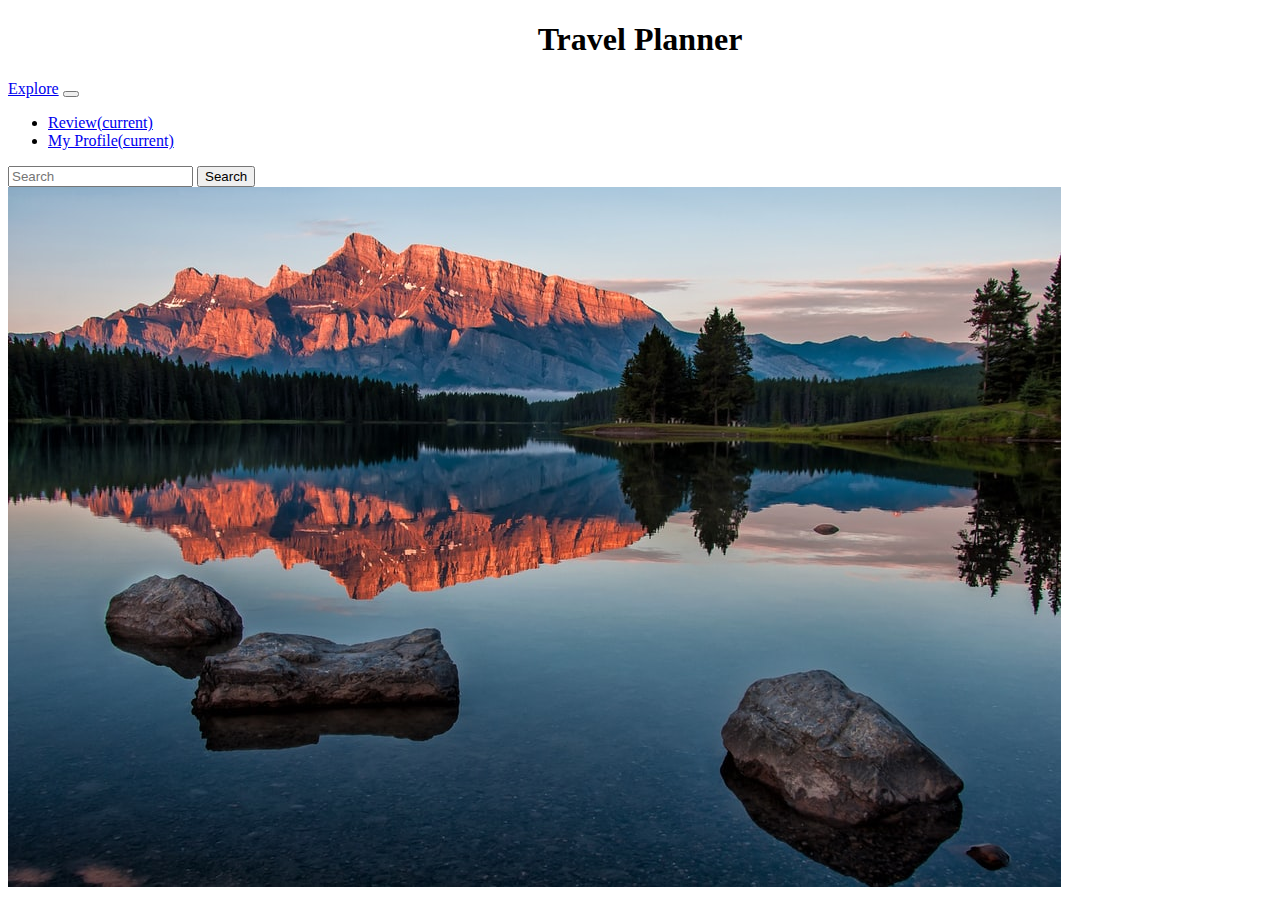
==== index.html @ 1af7e1d7 "Add files via upload" ====
<!doctype html>
<html lang="en">
  <head>
    <!-- Required meta tags -->
    <meta charset="utf-8">
    <meta name="viewport" content="width=device-width, initial-scale=1, shrink-to-fit=no">

    <!-- Bootstrap CSS -->
    <link rel="stylesheet" href="https://stackpath.bootstrapcdn.com/bootstrap/4.1.3/css/bootstrap.min.css" integrity="sha384-MCw98/SFnGE8fJT3GXwEOngsV7Zt27NXFoaoApmYm81iuXoPkFOJwJ8ERdknLPMO" crossorigin="anonymous">

    <title>Travel Planner</title>
  </head>
  <body>
    <center><h1>Travel Planner</h1></center>
    <nav class="navbar navbar-expand-lg navbar-light bg-light">
        <a class="navbar-brand" href="#">Explore</a>
        <button class="navbar-toggler" type="button" data-toggle="collapse" data-target="#navbarSupportedContent" aria-controls="navbarSupportedContent" aria-expanded="false" aria-label="Toggle navigation">
          <span class="navbar-toggler-icon"></span>
        </button>
      
        <div class="collapse navbar-collapse" id="navbarSupportedContent">
          <ul class="navbar-nav mr-auto">
            <li class="nav-item active">
              <a class="nav-link" href="review.html">Review<span class="sr-only">(current)</span></a>
            </li>
            <li class ="navbar-nav mr-auto">
                <a class="nav-link" href="#">My Profile<span class="sr-only">(current)</span></a>
            </li>
           
          </ul>
          <form class="form-inline my-2 my-lg-0">
            <input class="form-control mr-sm-2" type="search" placeholder="Search" aria-label="Search">
            <button class="btn btn-outline-success my-2 my-sm-0" type="submit">Search</button>
          </form>
        </div>
      </nav>
      <img src="homepage.jpg" class="img-fluid" alt="Responsive image">

    <!-- Optional JavaScript -->
    <!-- jQuery first, then Popper.js, then Bootstrap JS -->
    <script src="https://code.jquery.com/jquery-3.3.1.slim.min.js" integrity="sha384-q8i/X+965DzO0rT7abK41JStQIAqVgRVzpbzo5smXKp4YfRvH+8abtTE1Pi6jizo" crossorigin="anonymous"></script>
    <script src="https://cdnjs.cloudflare.com/ajax/libs/popper.js/1.14.3/umd/popper.min.js" integrity="sha384-ZMP7rVo3mIykV+2+9J3UJ46jBk0WLaUAdn689aCwoqbBJiSnjAK/l8WvCWPIPm49" crossorigin="anonymous"></script>
    <script src="https://stackpath.bootstrapcdn.com/bootstrap/4.1.3/js/bootstrap.min.js" integrity="sha384-ChfqqxuZUCnJSK3+MXmPNIyE6ZbWh2IMqE241rYiqJxyMiZ6OW/JmZQ5stwEULTy" crossorigin="anonymous"></script>
  </body>
</html>
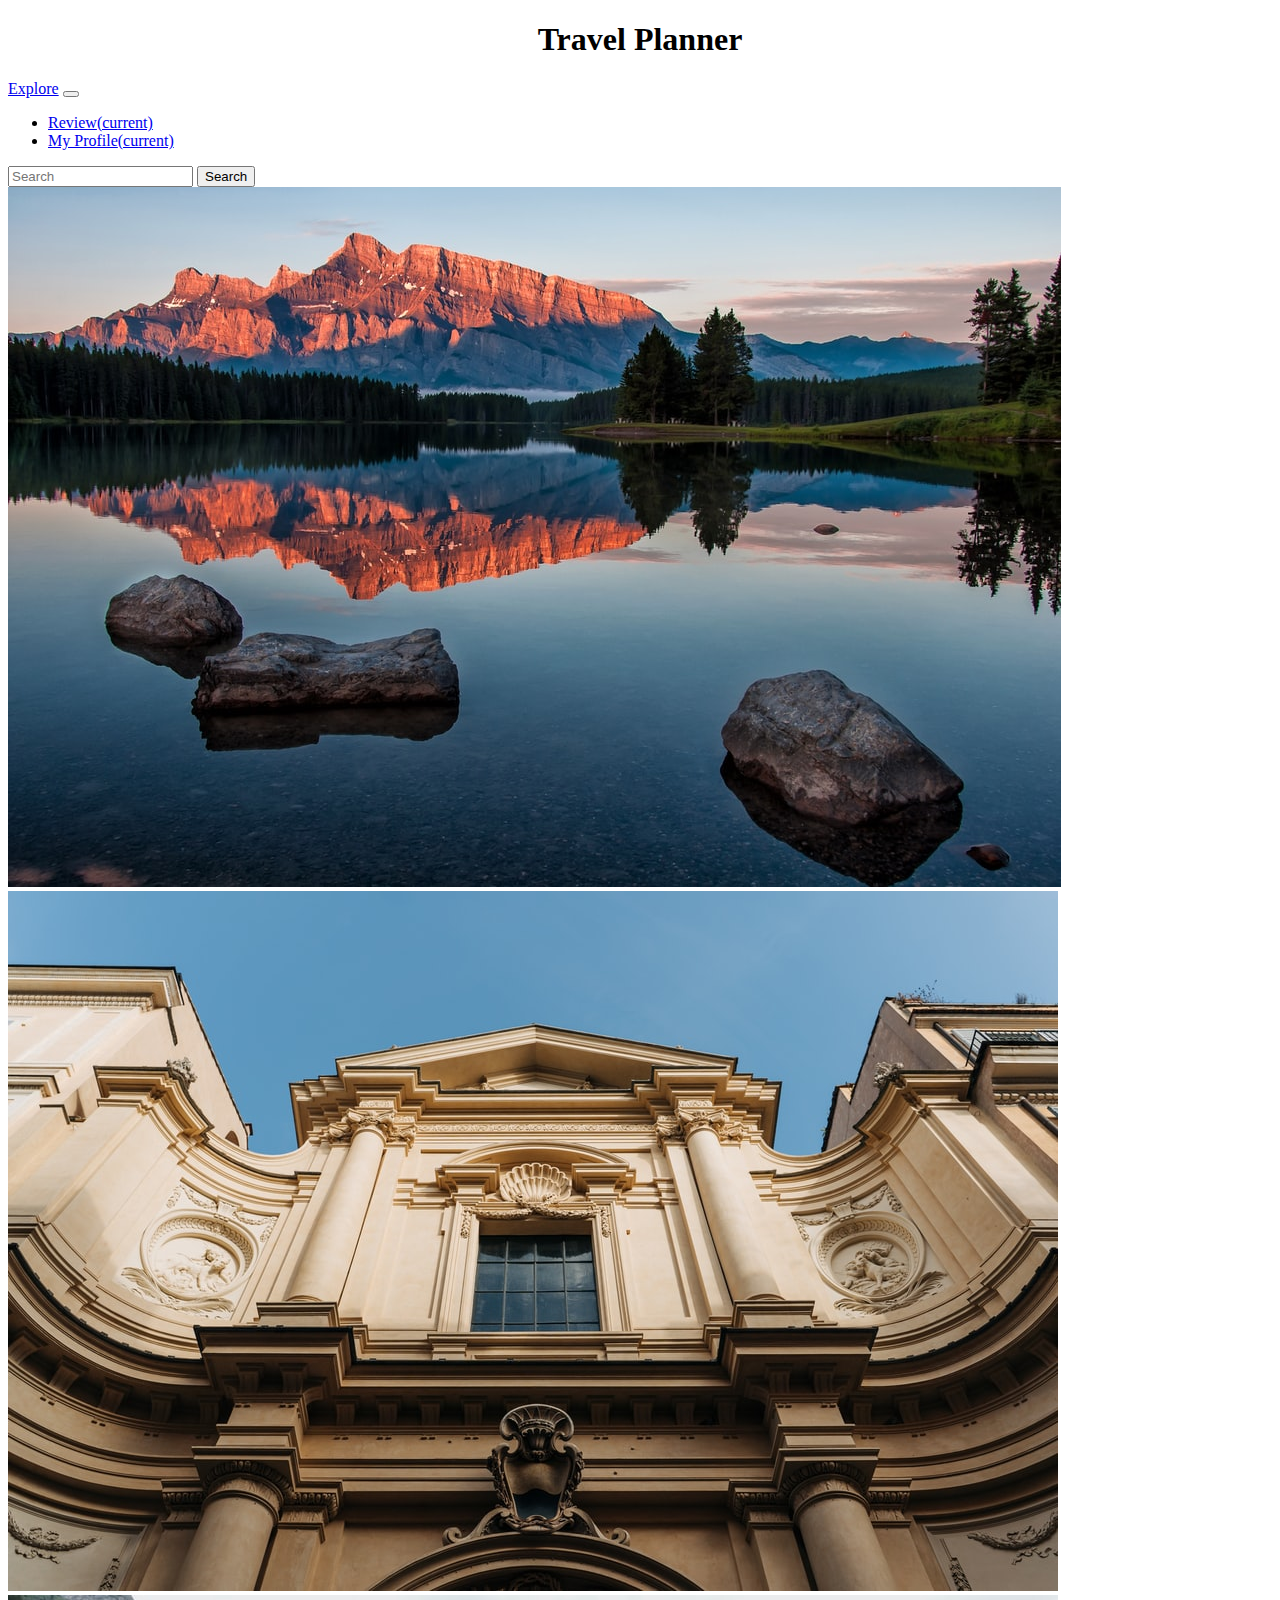
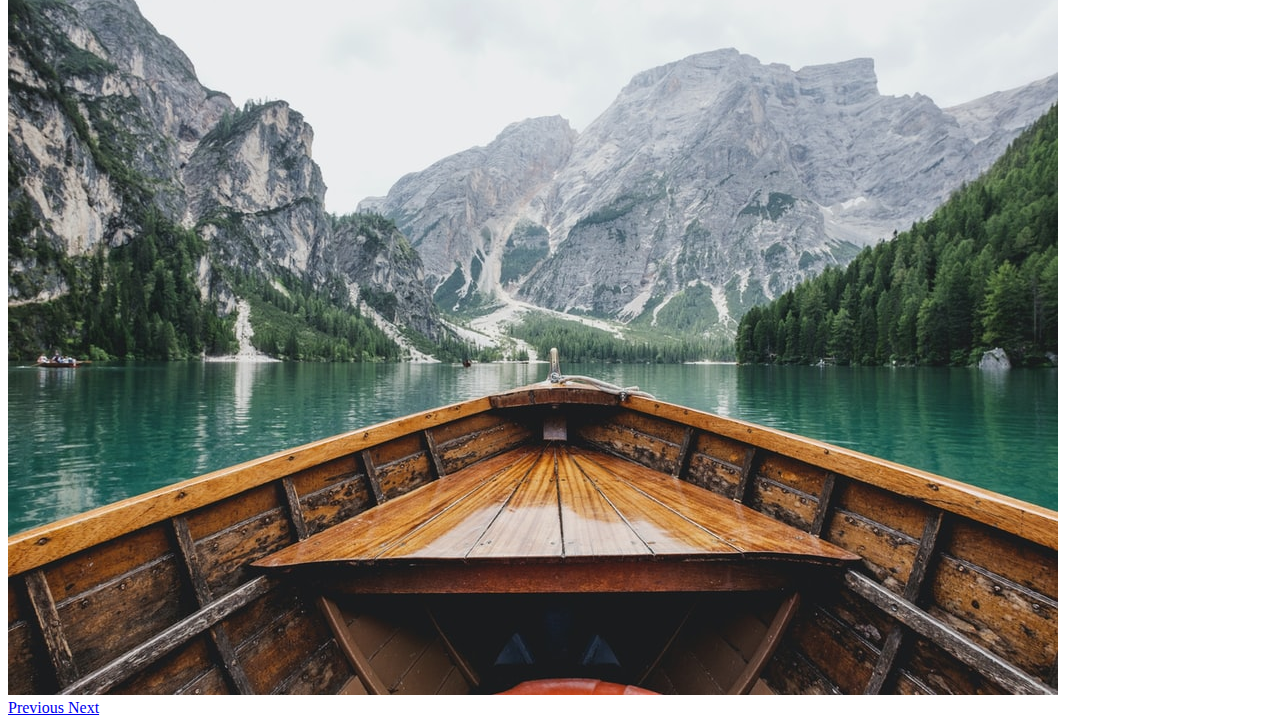
==== commit 54d49595: "Fixed text area for review page. Added slideshow to home page. Add basics features to profile page" ====
--- a/index.html
+++ b/index.html
@@ -4,6 +4,7 @@
     <!-- Required meta tags -->
     <meta charset="utf-8">
     <meta name="viewport" content="width=device-width, initial-scale=1, shrink-to-fit=no">
+    <link rel="stylesheet" type="text/css" href="index.css">
 
     <!-- Bootstrap CSS -->
     <link rel="stylesheet" href="https://stackpath.bootstrapcdn.com/bootstrap/4.1.3/css/bootstrap.min.css" integrity="sha384-MCw98/SFnGE8fJT3GXwEOngsV7Zt27NXFoaoApmYm81iuXoPkFOJwJ8ERdknLPMO" crossorigin="anonymous">
@@ -24,7 +25,7 @@
               <a class="nav-link" href="review.html">Review<span class="sr-only">(current)</span></a>
             </li>
             <li class ="navbar-nav mr-auto">
-                <a class="nav-link" href="#">My Profile<span class="sr-only">(current)</span></a>
+                <a class="nav-link" href="my_profile.html">My Profile<span class="sr-only">(current)</span></a>
             </li>
            
           </ul>
@@ -34,7 +35,27 @@
           </form>
         </div>
       </nav>
-      <img src="homepage.jpg" class="img-fluid" alt="Responsive image">
+      <div id="carouselExampleControls" class="carousel slide" data-ride="carousel">
+        <div class="carousel-inner">
+          <div class="carousel-item active">
+            <img class="d-block w-100" src="homepage.jpg" alt="First slide">
+          </div>
+          <div class="carousel-item">
+            <img class="d-block w-100" src="profile pic.jpg" alt="Second slide">
+          </div>
+          <div class="carousel-item">
+            <img class="d-block w-100" src="boat.jpg" alt="Third slide">
+          </div>
+        </div>
+        <a class="carousel-control-prev" href="#carouselExampleControls" role="button" data-slide="prev">
+          <span class="carousel-control-prev-icon" aria-hidden="true"></span>
+          <span class="sr-only">Previous</span>
+        </a>
+        <a class="carousel-control-next" href="#carouselExampleControls" role="button" data-slide="next">
+          <span class="carousel-control-next-icon" aria-hidden="true"></span>
+          <span class="sr-only">Next</span>
+        </a>
+      </div>
 
     <!-- Optional JavaScript -->
     <!-- jQuery first, then Popper.js, then Bootstrap JS -->
--- a/index.css
+++ b/index.css
@@ -0,0 +1,23 @@
+#review-textarea{
+    height: 150px;
+}
+
+.checked {
+    color: orange;
+  }
+.stars{
+    padding-left: 20px;
+    
+}
+.small-img{
+    
+        height:80px;
+        width: 80px;
+}
+.indent{
+    padding-left:20px;
+}
+.profile-img{
+
+    width:50%;
+}